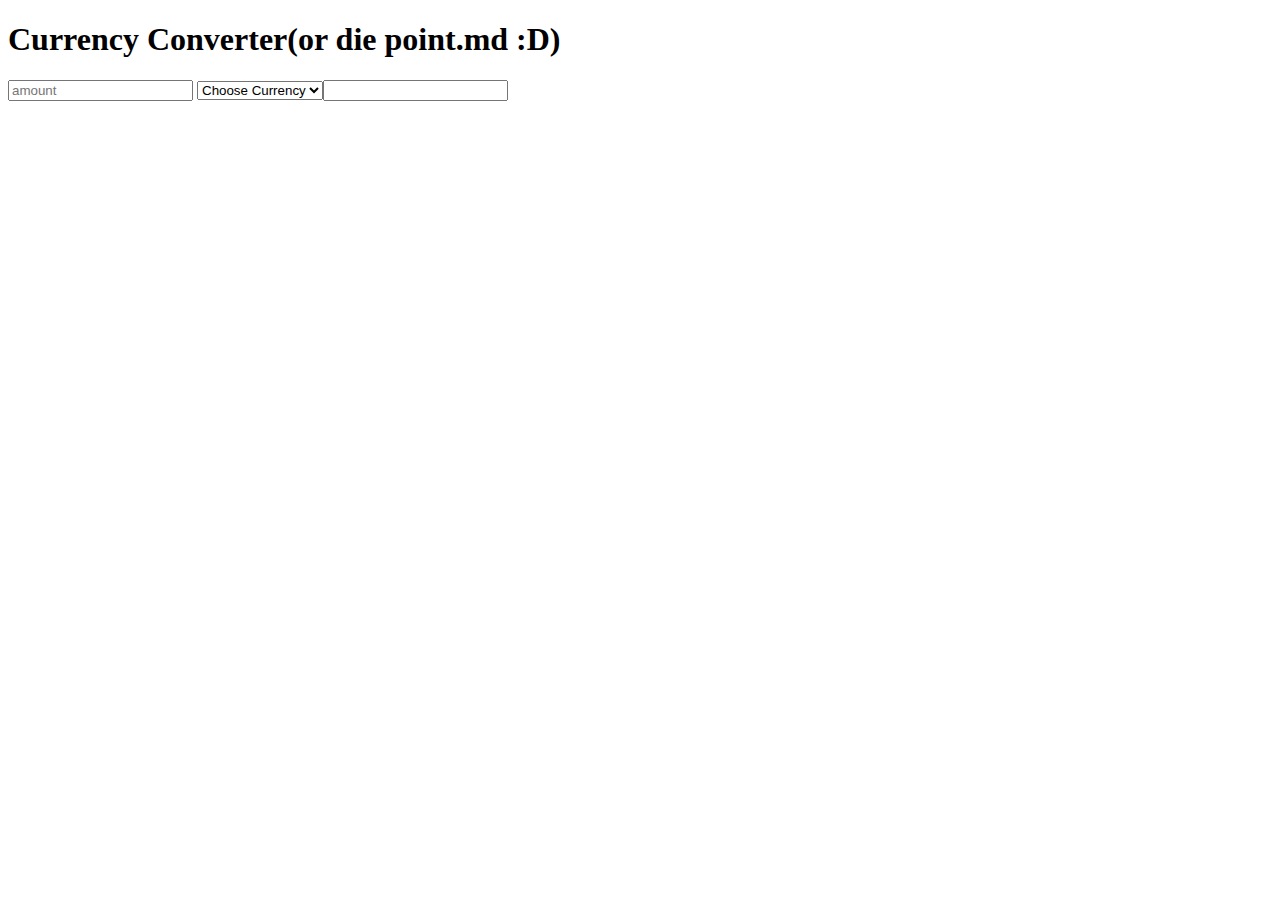
==== ajax/fixer/index.html @ 4dfd441a "Add files via upload" ====
<!DOCTYPE html>
<html lang="en">
<head>
    <meta charset="UTF-8">
    <meta name="viewport" content="width=device-width, initial-scale=1.0">
    <meta http-equiv="X-UA-Compatible" content="ie=edge">
    <title>Currency Converter</title>
</head>
<body onload="load();">
    <h1>Currency Converter<smal>(or die point.md :D)</smal></h1>
    <!-- <button onclick="load();">Load</button> -->
    <input id="amount" type="text" placeholder="amount" onkeyup="convert();">
    <select id="currency" onchange="convert()">
        <option>Choose Currency</option>
        <!-- JS -> USD,MDL,RUB -->
        <input id="result" type="text">
    </select>
    <script src="app.js"></script>
</body>
</html>
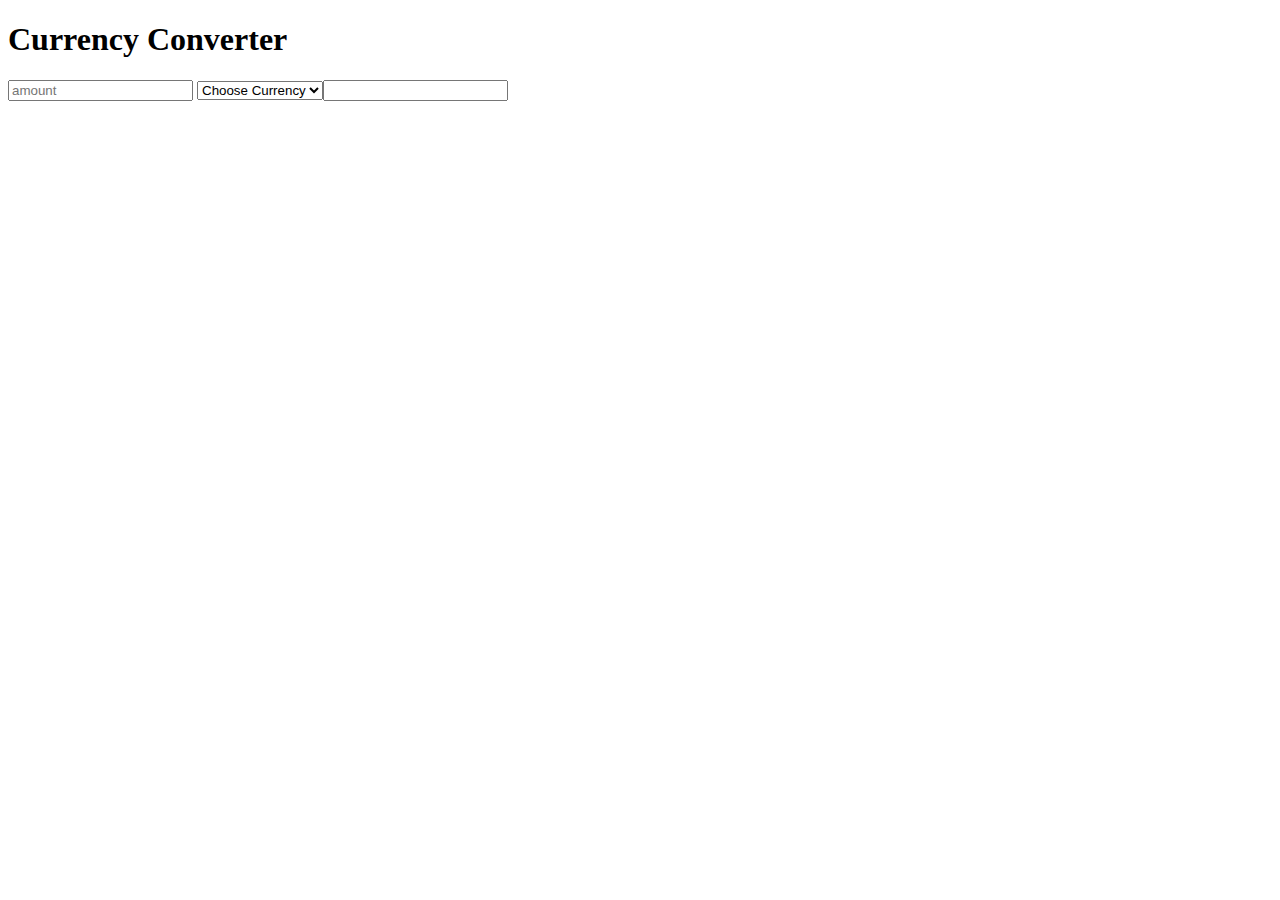
==== commit 9ee432ad: "Add files via upload" ====
--- a/ajax/fixer/index.html
+++ b/ajax/fixer/index.html
@@ -7,7 +7,7 @@
     <title>Currency Converter</title>
 </head>
 <body onload="load();">
-    <h1>Currency Converter<smal>(or die point.md :D)</smal></h1>
+    <h1>Currency Converter</h1>
     <!-- <button onclick="load();">Load</button> -->
     <input id="amount" type="text" placeholder="amount" onkeyup="convert();">
     <select id="currency" onchange="convert()">
@@ -17,4 +17,4 @@
     </select>
     <script src="app.js"></script>
 </body>
-</html>+</html>
